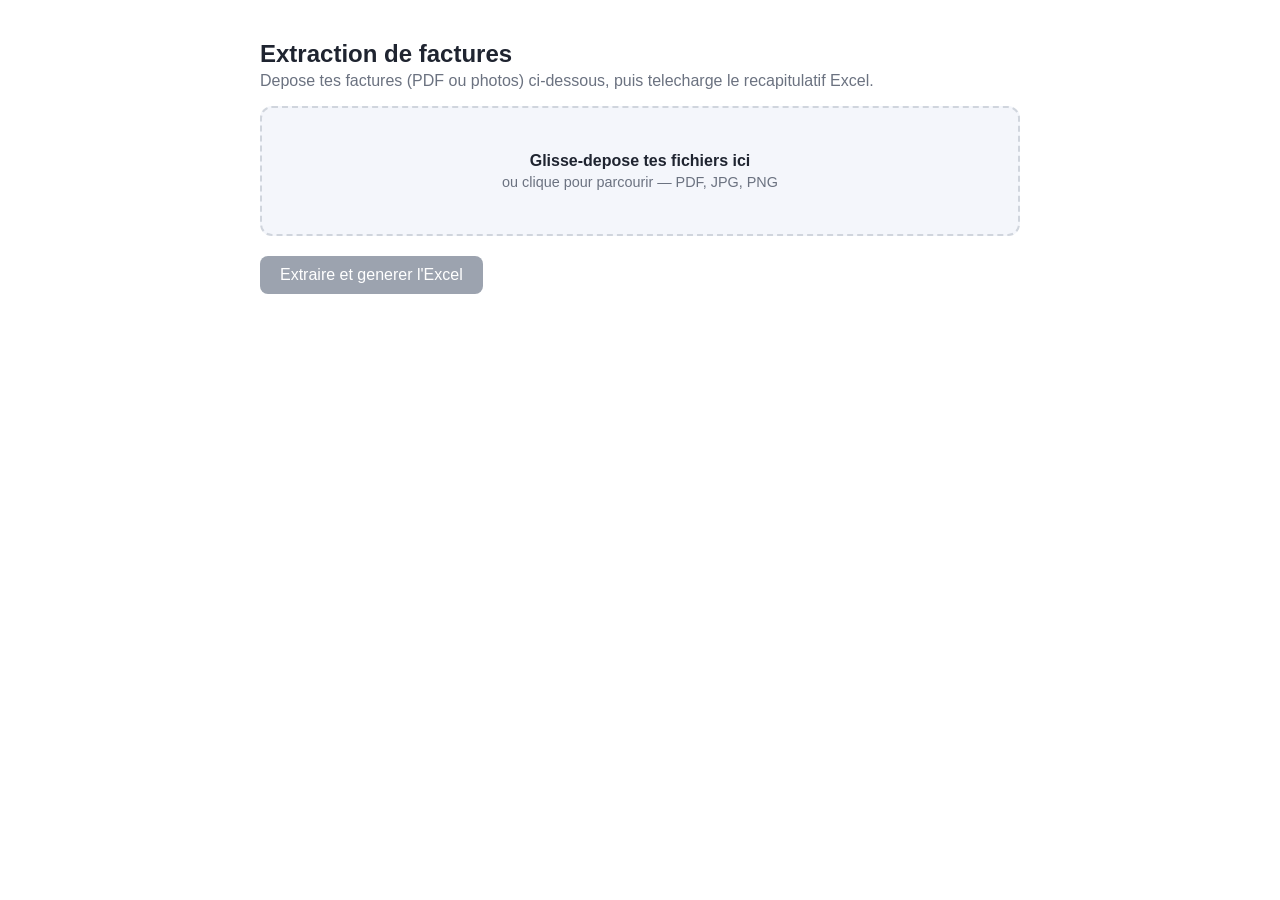
==== templates/index.html @ 7a5e357e "Initial commit: outil d'extraction de factures via Claude Sonnet 5 App web locale (FastAPI + drag & " ====
<!DOCTYPE html>
<html lang="fr">
<head>
<meta charset="UTF-8">
<meta name="viewport" content="width=device-width, initial-scale=1.0">
<title>Extraction de factures</title>
<style>
  :root {
    color-scheme: light dark;
    --accent: #2563eb;
    --border: #d0d5dd;
    --bg-drop: #f4f6fb;
  }
  body {
    font-family: -apple-system, "Segoe UI", Roboto, sans-serif;
    max-width: 760px;
    margin: 40px auto;
    padding: 0 20px;
    color: #1f2430;
  }
  h1 { font-size: 1.5rem; margin-bottom: 4px; }
  p.subtitle { color: #6b7280; margin-top: 0; }
  #dropzone {
    border: 2px dashed var(--border);
    border-radius: 12px;
    padding: 40px 20px;
    text-align: center;
    background: var(--bg-drop);
    cursor: pointer;
    transition: border-color .15s, background .15s;
  }
  #dropzone.dragover { border-color: var(--accent); background: #eaf1fe; }
  #dropzone p { margin: 4px 0; }
  #dropzone .hint { color: #6b7280; font-size: 0.9rem; }
  #fileInput { display: none; }
  #fileList { margin-top: 16px; list-style: none; padding: 0; }
  #fileList li {
    display: flex; justify-content: space-between; align-items: center;
    padding: 8px 12px; border: 1px solid var(--border); border-radius: 8px;
    margin-bottom: 6px; font-size: 0.9rem;
  }
  #fileList li button {
    border: none; background: none; color: #b42318; cursor: pointer; font-size: 0.9rem;
  }
  #actions { margin-top: 20px; display: flex; align-items: center; gap: 12px; }
  button#processBtn {
    background: var(--accent); color: white; border: none; padding: 10px 20px;
    border-radius: 8px; font-size: 1rem; cursor: pointer;
  }
  button#processBtn:disabled { background: #9ca3af; cursor: not-allowed; }
  #status { font-size: 0.9rem; color: #6b7280; }
  #error { color: #b42318; margin-top: 10px; font-size: 0.9rem; }
</style>
</head>
<body>
  <h1>Extraction de factures</h1>
  <p class="subtitle">Depose tes factures (PDF ou photos) ci-dessous, puis telecharge le recapitulatif Excel.</p>

  <div id="dropzone">
    <p><strong>Glisse-depose tes fichiers ici</strong></p>
    <p class="hint">ou clique pour parcourir — PDF, JPG, PNG</p>
  </div>
  <input type="file" id="fileInput" multiple accept=".pdf,.jpg,.jpeg,.png,.webp">

  <ul id="fileList"></ul>

  <div id="actions">
    <button id="processBtn" disabled>Extraire et generer l'Excel</button>
    <span id="status"></span>
  </div>
  <div id="error"></div>

<script>
const dropzone = document.getElementById('dropzone');
const fileInput = document.getElementById('fileInput');
const fileListEl = document.getElementById('fileList');
const processBtn = document.getElementById('processBtn');
const statusEl = document.getElementById('status');
const errorEl = document.getElementById('error');

let files = [];

function renderList() {
  fileListEl.innerHTML = '';
  files.forEach((file, idx) => {
    const li = document.createElement('li');
    li.innerHTML = `<span>${file.name}</span>`;
    const btn = document.createElement('button');
    btn.textContent = 'Retirer';
    btn.onclick = () => { files.splice(idx, 1); renderList(); };
    li.appendChild(btn);
    fileListEl.appendChild(li);
  });
  processBtn.disabled = files.length === 0;
}

function addFiles(newFiles) {
  for (const f of newFiles) files.push(f);
  renderList();
}

dropzone.addEventListener('click', () => fileInput.click());
fileInput.addEventListener('change', (e) => { addFiles(e.target.files); fileInput.value = ''; });

['dragenter', 'dragover'].forEach(evt =>
  dropzone.addEventListener(evt, (e) => { e.preventDefault(); dropzone.classList.add('dragover'); })
);
['dragleave', 'drop'].forEach(evt =>
  dropzone.addEventListener(evt, (e) => { e.preventDefault(); dropzone.classList.remove('dragover'); })
);
dropzone.addEventListener('drop', (e) => { addFiles(e.dataTransfer.files); });

processBtn.addEventListener('click', async () => {
  errorEl.textContent = '';
  processBtn.disabled = true;
  statusEl.textContent = `Traitement de ${files.length} fichier(s) en cours...`;

  const formData = new FormData();
  for (const f of files) formData.append('files', f);

  try {
    const resp = await fetch('/process', { method: 'POST', body: formData });
    if (!resp.ok) {
      const err = await resp.json().catch(() => ({ error: 'Erreur inconnue' }));
      throw new Error(err.error || `Erreur serveur (${resp.status})`);
    }
    const blob = await resp.blob();
    const disposition = resp.headers.get('Content-Disposition') || '';
    const match = disposition.match(/filename="?([^"]+)"?/);
    const filename = match ? match[1] : 'factures.xlsx';

    const url = URL.createObjectURL(blob);
    const a = document.createElement('a');
    a.href = url; a.download = filename;
    document.body.appendChild(a); a.click(); a.remove();
    URL.revokeObjectURL(url);

    statusEl.textContent = 'Termine — fichier telecharge.';
    files = []; renderList();
  } catch (e) {
    errorEl.textContent = e.message;
    statusEl.textContent = '';
  } finally {
    processBtn.disabled = files.length === 0;
  }
});
</script>
</body>
</html>
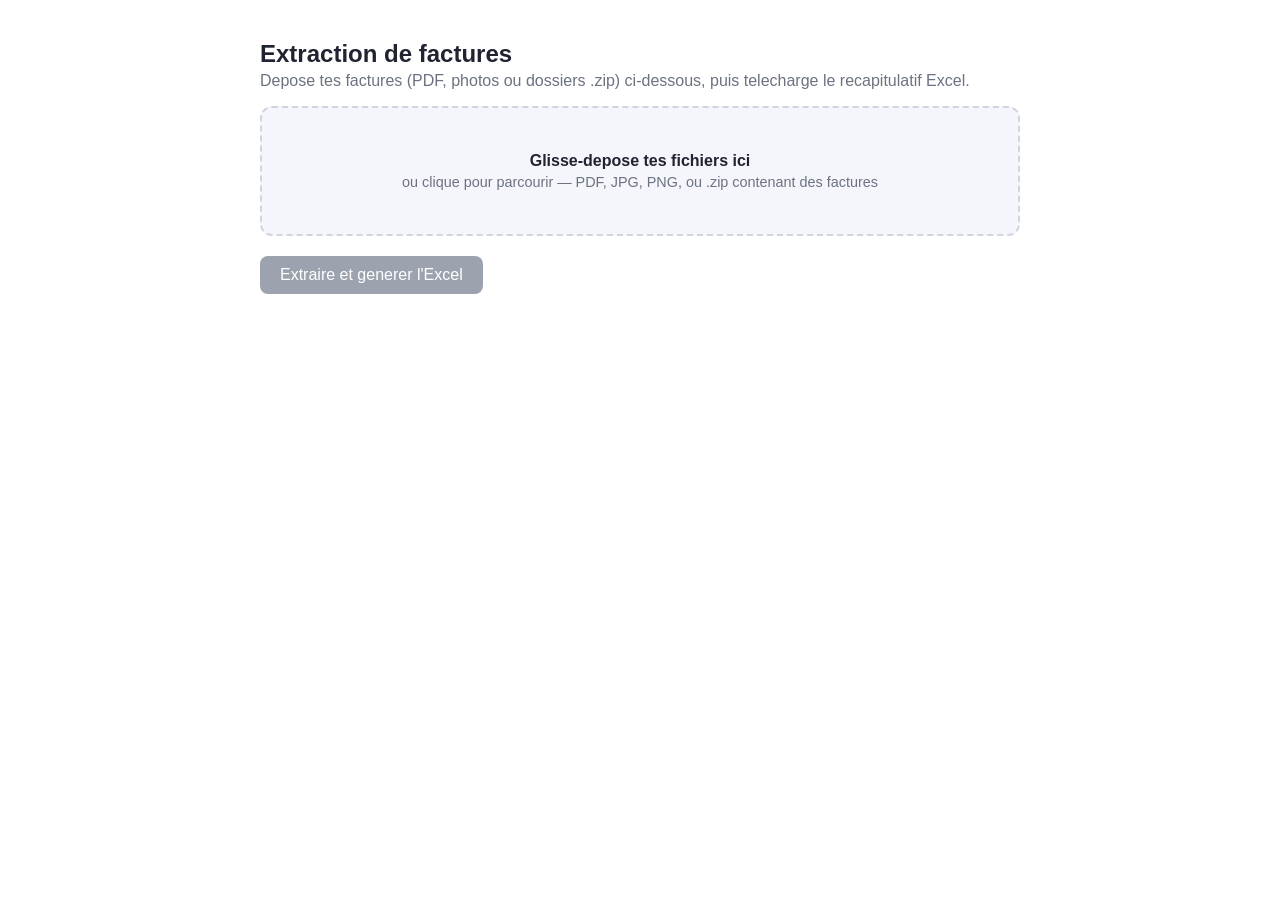
==== commit c5bc14db: "Prise en charge des archives .zip et traitement en parallele Une archive deposee est parcourue et ch" ====
--- a/templates/index.html
+++ b/templates/index.html
@@ -54,13 +54,13 @@
 </head>
 <body>
   <h1>Extraction de factures</h1>
-  <p class="subtitle">Depose tes factures (PDF ou photos) ci-dessous, puis telecharge le recapitulatif Excel.</p>
+  <p class="subtitle">Depose tes factures (PDF, photos ou dossiers .zip) ci-dessous, puis telecharge le recapitulatif Excel.</p>
 
   <div id="dropzone">
     <p><strong>Glisse-depose tes fichiers ici</strong></p>
-    <p class="hint">ou clique pour parcourir — PDF, JPG, PNG</p>
+    <p class="hint">ou clique pour parcourir — PDF, JPG, PNG, ou .zip contenant des factures</p>
   </div>
-  <input type="file" id="fileInput" multiple accept=".pdf,.jpg,.jpeg,.png,.webp">
+  <input type="file" id="fileInput" multiple accept=".pdf,.jpg,.jpeg,.png,.webp,.zip">
 
   <ul id="fileList"></ul>
 
@@ -113,7 +113,12 @@
 processBtn.addEventListener('click', async () => {
   errorEl.textContent = '';
   processBtn.disabled = true;
-  statusEl.textContent = `Traitement de ${files.length} fichier(s) en cours...`;
+  const hasArchive = files.some(f => f.name.toLowerCase().endsWith('.zip'));
+  statusEl.textContent = hasArchive
+    ? `Traitement de ${files.length} fichier(s) en cours — une archive peut contenir des `
+      + `centaines de factures, cela peut prendre plusieurs minutes. Le detail de `
+      + `l'avancement s'affiche dans la fenetre noire du serveur.`
+    : `Traitement de ${files.length} fichier(s) en cours...`;
 
   const formData = new FormData();
   for (const f of files) formData.append('files', f);
